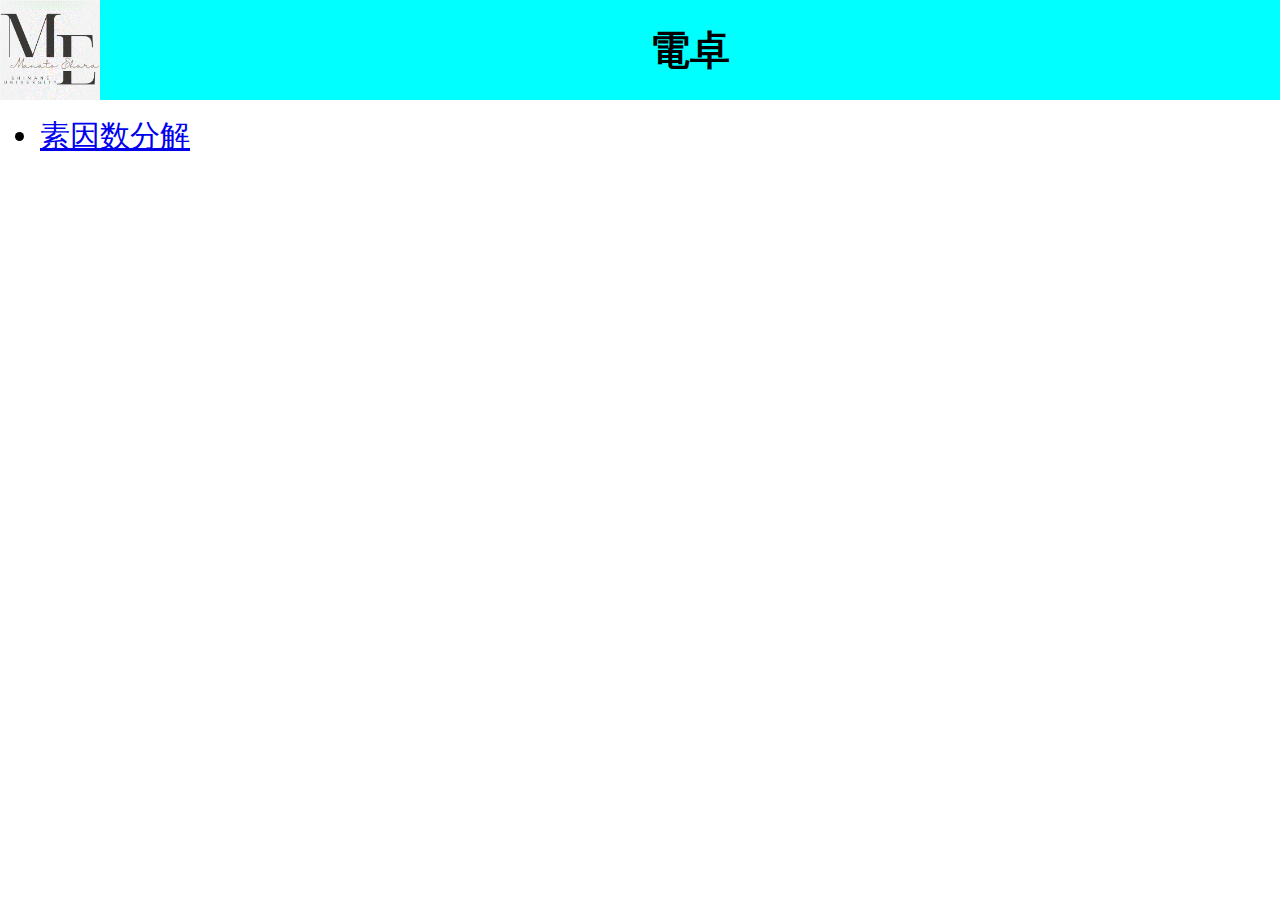
==== index.html @ 85cd7a43 "first commit" ====
<!DOCTYPE html>
<html lang="ja">
<head>
    <meta charset="UTF-8">
    <meta http-equiv="X-UA-Compatible" content="IE=edge">
    <meta name="viewport" content="width=device-width, initial-scale=1.0">
    <title>江原愛斗｜島根大学総合理工学部機械・電気電子工学科江原愛斗ホームページ</title>
    <link rel="stylesheet" href="style.css">
</head>
<body>
    <header>
        <div>
            <img src="img/ME.gif" alt="江原愛斗のロゴ" width="100" height="100">
        </div>
        <h1>
            電卓
        </h1>
    </header>

    <main>
        <ul>
            <li>
                <a href="soinsuu.html">素因数分解</a>
            </li>
        </ul>
    </main>
</body>
</html>
---- style.css ----
body {
    margin: 0%;
}

header {
    height: 100px;
    display: flex;
    background-color: aqua;
}

h1 {
    margin-left: 100px;
    margin: auto;
    font-size: 40px;
}

li {
    font-size: 30px;
}
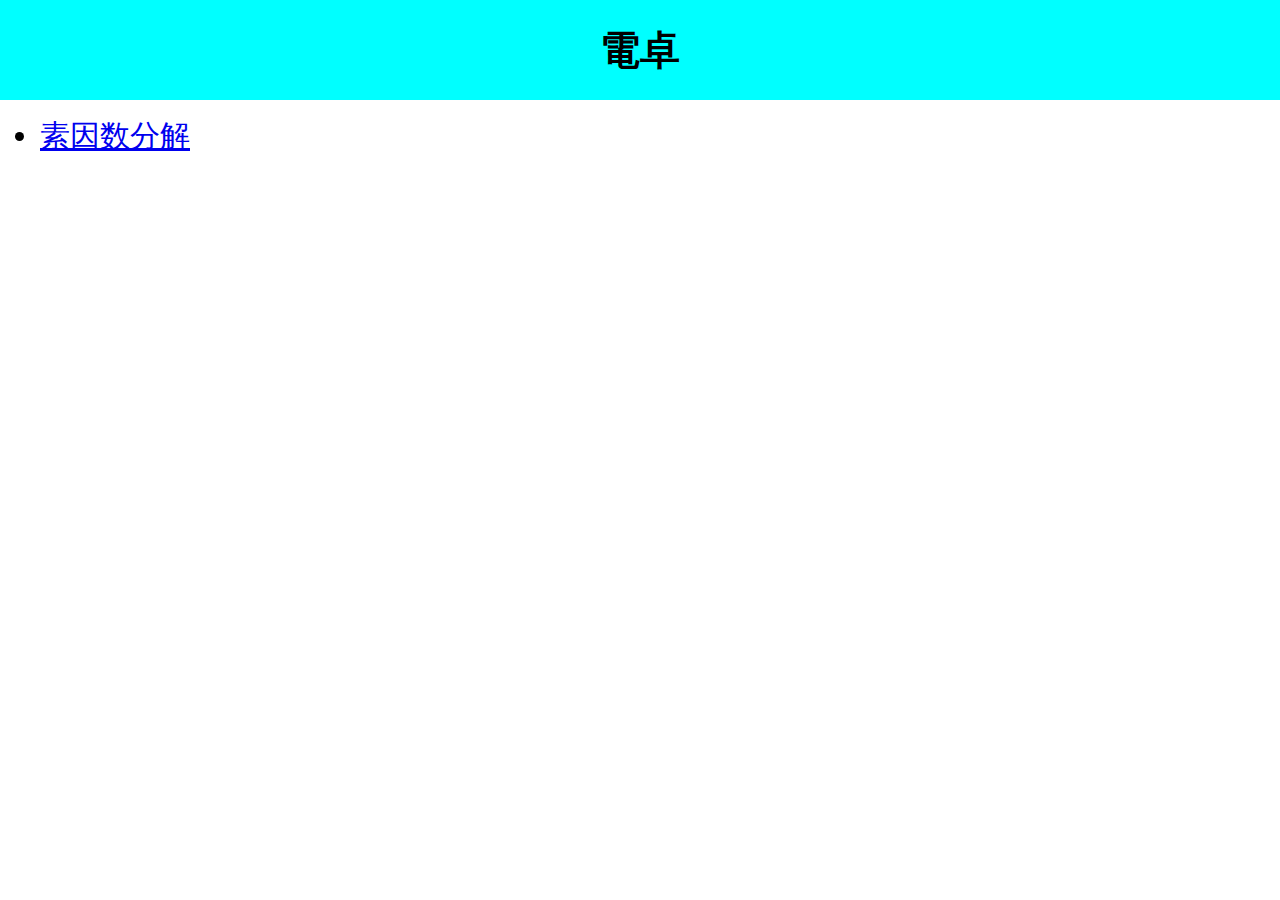
==== commit ecc46627: "修正" ====
--- a/index.html
+++ b/index.html
@@ -4,14 +4,11 @@
     <meta charset="UTF-8">
     <meta http-equiv="X-UA-Compatible" content="IE=edge">
     <meta name="viewport" content="width=device-width, initial-scale=1.0">
-    <title>江原愛斗｜島根大学総合理工学部機械・電気電子工学科江原愛斗ホームページ</title>
+    <title>ホームページ</title>
     <link rel="stylesheet" href="style.css">
 </head>
 <body>
     <header>
-        <div>
-            <img src="img/ME.gif" alt="江原愛斗のロゴ" width="100" height="100">
-        </div>
         <h1>
             電卓
         </h1>
--- a/style.css
+++ b/style.css
@@ -9,7 +9,6 @@
 }
 
 h1 {
-    margin-left: 100px;
     margin: auto;
     font-size: 40px;
 }
